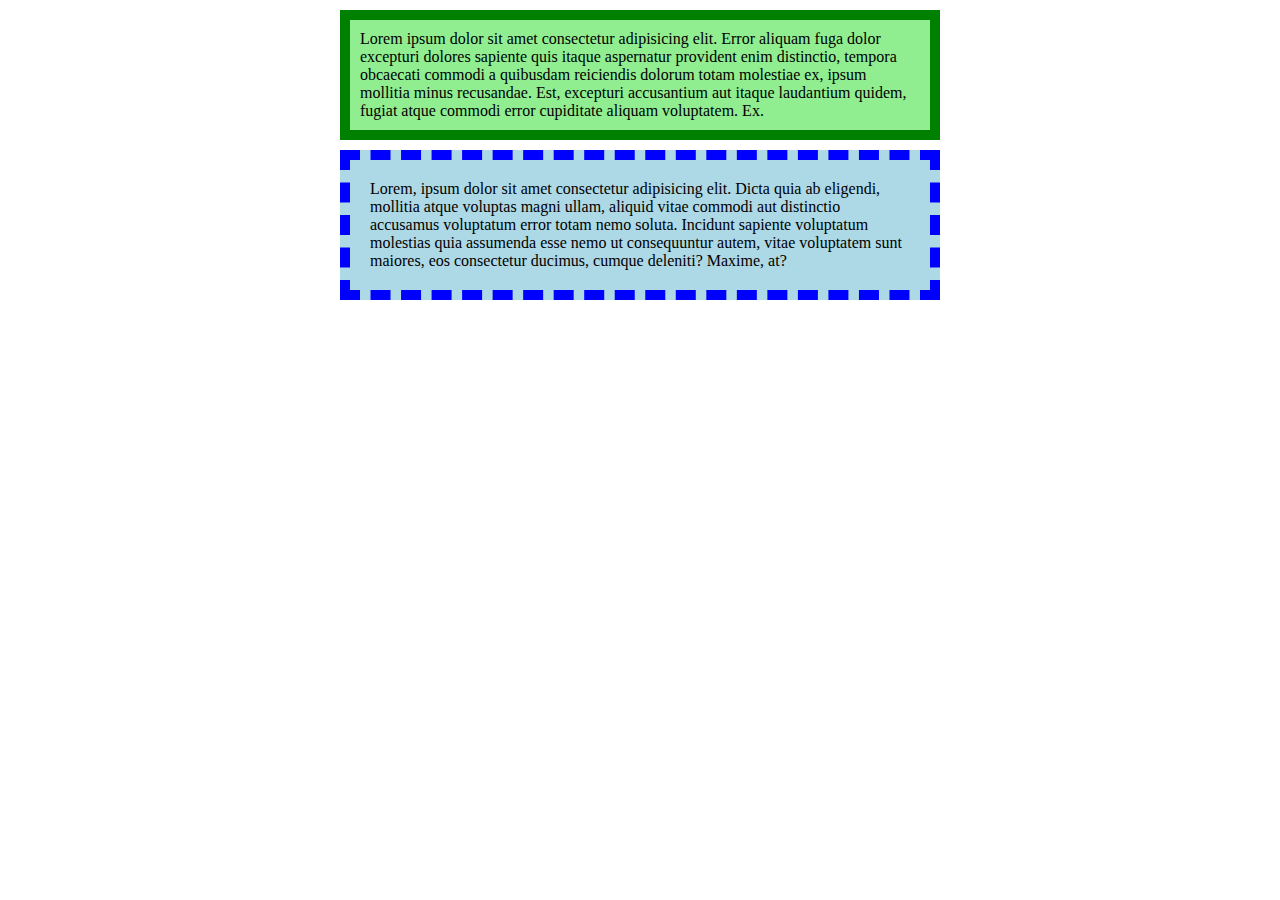
==== border_padding_boxsizing.html @ 7758113d "border, padding, box sizing" ====
<!DOCTYPE html>
<html lang="en">
<head>
    <meta charset="UTF-8">
    <meta name="viewport" content="width=device-width, initial-scale=1.0">
    <title>Belajar Border, Padding, Box Sizing</title>
    <link rel="stylesheet" href="border.css">
</head>
<body>
    <div class="satu">
        Lorem ipsum dolor sit amet consectetur adipisicing elit. Error aliquam fuga 
        dolor excepturi dolores sapiente quis itaque aspernatur provident enim distinctio, 
        tempora obcaecati commodi a quibusdam reiciendis dolorum totam molestiae ex, 
        ipsum mollitia minus recusandae. Est, excepturi accusantium aut itaque laudantium quidem, 
        fugiat atque commodi error cupiditate aliquam voluptatem. Ex.
    </div>
    <div class="dua">
        Lorem, ipsum dolor sit amet consectetur adipisicing elit. Dicta quia ab eligendi, 
        mollitia atque voluptas magni ullam, aliquid vitae commodi aut distinctio accusamus 
        voluptatum error totam nemo soluta. Incidunt sapiente voluptatum molestias quia 
        assumenda esse nemo ut consequuntur autem, vitae voluptatem sunt maiores, 
        eos consectetur ducimus, cumque deleniti? Maxime, at?
    </div>
</body>
</html>
---- border.css ----
div{
    width: 600px;
    margin: 10px auto;
    /* box sizing digunakan untuk menyamakan ukuran box antar elemen */
    box-sizing: border-box; 
}
.satu{
    background-color: lightgreen;
    padding: 10px;
    border: 10px solid green;
}
.dua{
    background-color: lightblue;
    padding: 20px;
    border: 10px dashed blue;
}
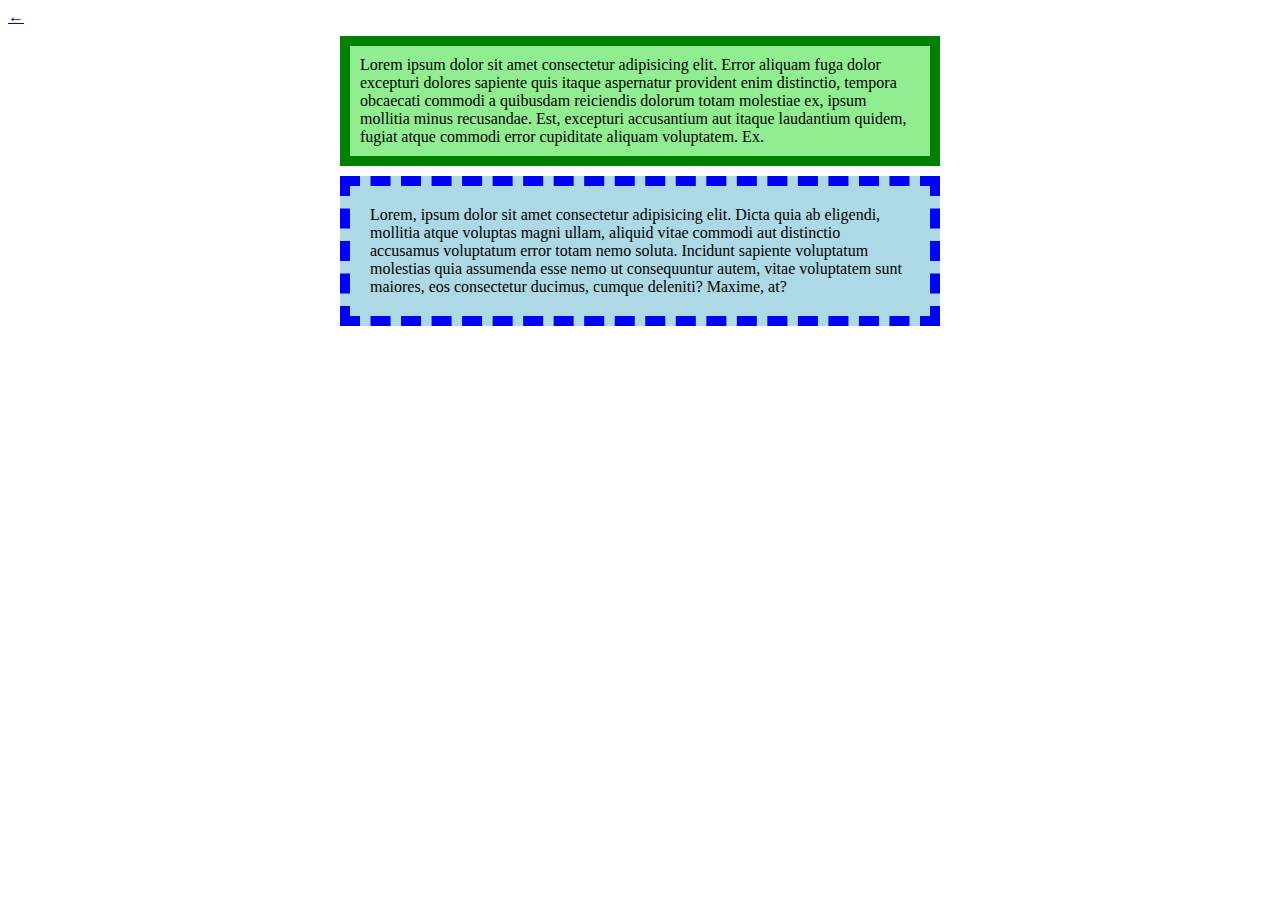
==== commit 235809d8: "tambah index, position, penggunaan_tlbr, z-index" ====
--- a/border_padding_boxsizing.html
+++ b/border_padding_boxsizing.html
@@ -7,6 +7,9 @@
     <link rel="stylesheet" href="border.css">
 </head>
 <body>
+    <a href="index.html" class="back-button">
+        <span class="arrow">&larr;</span>
+    </a>
     <div class="satu">
         Lorem ipsum dolor sit amet consectetur adipisicing elit. Error aliquam fuga 
         dolor excepturi dolores sapiente quis itaque aspernatur provident enim distinctio, 
